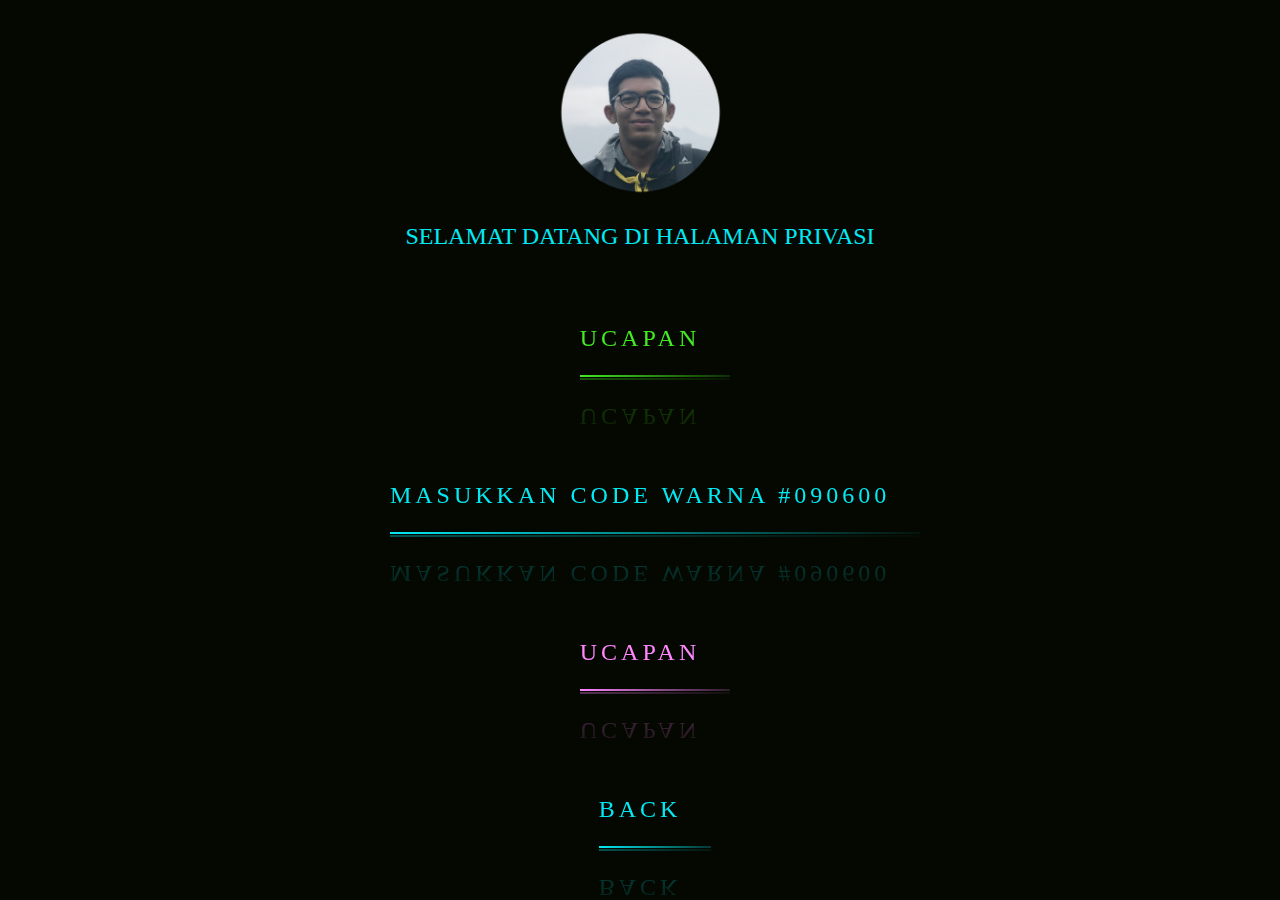
==== index.html @ 53dc3434 "Rename button.html to index.html" ====
<!DOCTYPE html>
<html>
<head>
	<title>Privacy</title>
	<link rel="stylesheet" type="text/css" href="style.css">
</head>
<body>
	
	<p>
		<img src="kecil.png" width="175" height="175">
	</p>
	<s>
		SELAMAT DATANG DI HALAMAN PRIVASI
	</s>
	<a href="https://fajarputraakri.github.io/ucapanku/" target="_blank">
		<span></span>
		<span></span>
		<span></span>
		<span></span>
		UCAPAN
	</a>
	<a href="https://fajarputraakri.github.io/timerlive/" target="_blank">
		<span></span>
		<span></span>
		<span></span>
		<span></span>
		MASUKKAN CODE WARNA #090600
	</a>
	<a href="https://google.com/" target="_blank">
		<span></span>
		<span></span>
		<span></span>
		<span></span>
		UCAPAN
	</a>
	<a href="https://fajarputraakri.github.io/">
		<span></span>
		<span></span>
		<span></span>
		<span></span>
		BACK
	</a>
</body>
</html>
---- style.css ----
*
{
	margin: 0;
	padding:0;
	font-family: consolas;
	box-sizing: border-box;
}
body
{
	display: flex;;
	justify-content: center;
	align-items: center;
	min-height: 100vh;
	flex-direction: column;
	background: #050801;
}
p
{
	position: relative;
	display: inline-block;
	padding: 0px 0px;
	margin: 10px 0;
	color: #03e9f4;
	font-size: 24px;
	text-decoration: none;
	text-transform: uppercase;
	overflow: hidden;
	transition: 0.5s;
	letter-spacing: 0px;
	
}
s
{
	position: relative;
	display: inline-block;
	padding: 0px 0px;
	margin: 10px 0;
	color: #03e9f4;
	font-size: 24px;
	text-decoration: none;
	text-transform: uppercase;
	overflow: hidden;
	transition: 0.5s;
	letter-spacing: 0px;
	
}
a
{
	position: relative;
	display: inline-block;
	padding: 25px 30px;
	margin: 40px 0;
	color: #03e9f4;
	font-size: 24px;
	text-decoration: none;
	text-transform: uppercase;
	overflow: hidden;
	transition: 0.5s;
	letter-spacing: 4px;
	-webkit-box-reflect: below 1px linear-gradient(transparent,#0005);
}
a:nth-child(3)
{
	filter: hue-rotate(290deg);
}
a:nth-child(5)
{
	filter: hue-rotate(110deg);
}
a:hover
{
	background: #03e9f4;
	color: #050801;
	box-shadow: 0 0 5px #30e9f4,
				0 0 25px #30e9f4,
				0 0 50px #30e9f4,
				0 0 200px #30e9f4;
}
a span
{
	position: absolute;
	display: block;
}
a span:nth-child(1)
{
	top: 0;
	left: -100%;
	width: 100%;
	height: 2px;
	background: linear-gradient(90deg,transparent,#03e9f4);
	animation: animate1 1s linear infinite;
}
@keyframes animate1
{
	0%
	{
		left: -100%;
	}
	50%,100%
	{
		left: 100%;
	}
}

a span:nth-child(2)
{
	top: -100%;
	right: 0;
	width: 2px;
	height: 100%;
	background: linear-gradient(180deg,transparent,#03e9f4);
	animation: animate2 1s linear infinite;
	animation-delay: 0.25s;
}
@keyframes animate2
{
	0%
	{
		top: -100%;
	}
	50%,100%
	{
		top: 100%;
	}
}
a span:nth-child(3)
{
	bottom: 0%;
	right: -100;
	width: 100%;
	height: 2px;
	background: linear-gradient(270deg,transparent,#03e9f4);
	animation: animate3 1s linear infinite;
	animation-delay: 0.5s;
}
@keyframes animate3
{
	0%
	{
		right: -100%;
	}
	50%,100%
	{
		right: 100%;
	}
}

a span:nth-child(4)
{
	bottom: -100%;
	left: 0;
	width: 2px;
	height: 100%;
	background: linear-gradient(360deg,transparent,#03e9f4);
	animation: animate4 1s linear infinite;
	animation-delay: 0.75s;
}
@keyframes animate4
{
	0%
	{
		bottom: -100%;
	}
	50%,100%
	{
		bottom: 100%;
	}
}
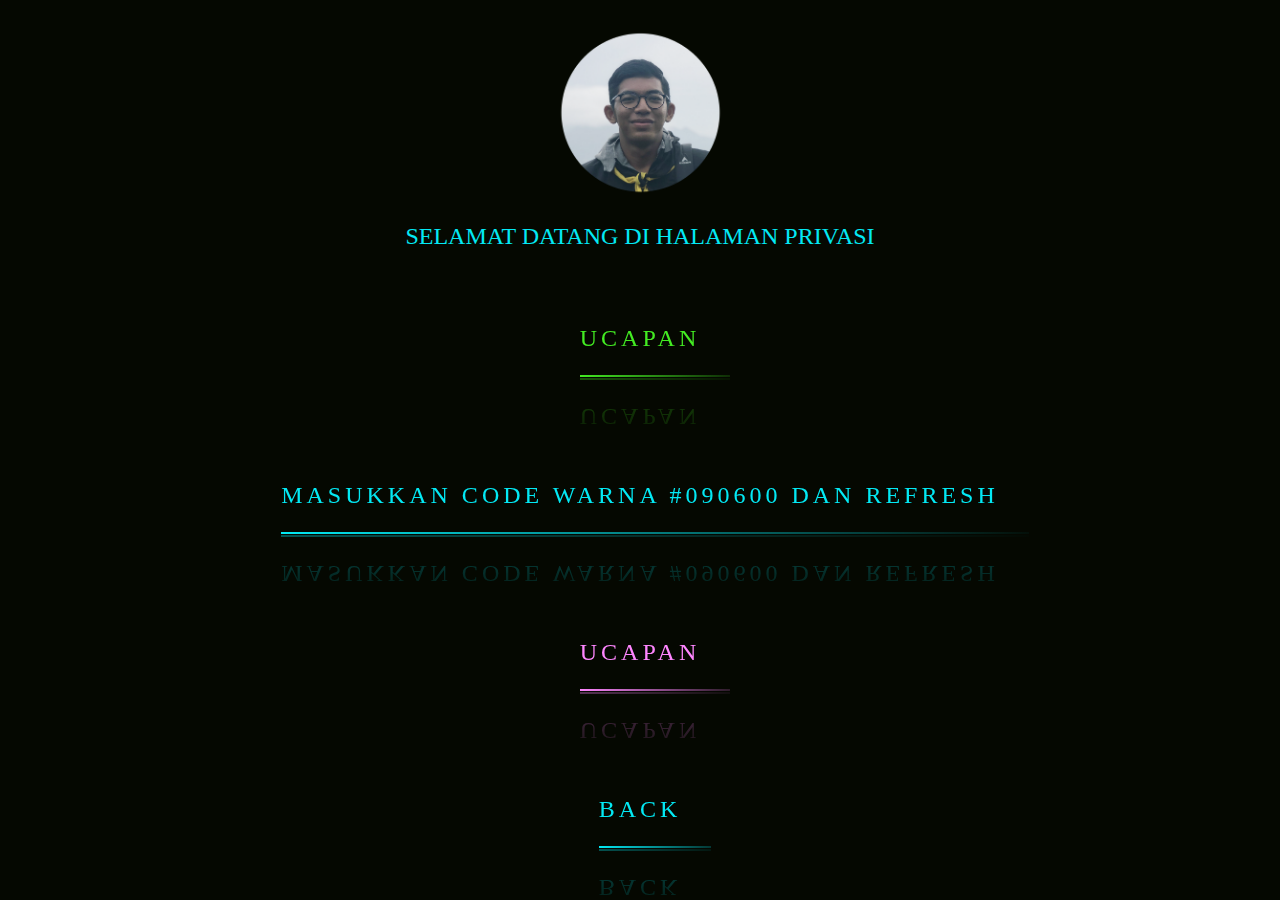
==== commit c8c0220f: "Update index.html" ====
--- a/index.html
+++ b/index.html
@@ -24,7 +24,7 @@
 		<span></span>
 		<span></span>
 		<span></span>
-		MASUKKAN CODE WARNA #090600
+		MASUKKAN CODE WARNA #090600 DAN REFRESH 
 	</a>
 	<a href="https://google.com/" target="_blank">
 		<span></span>
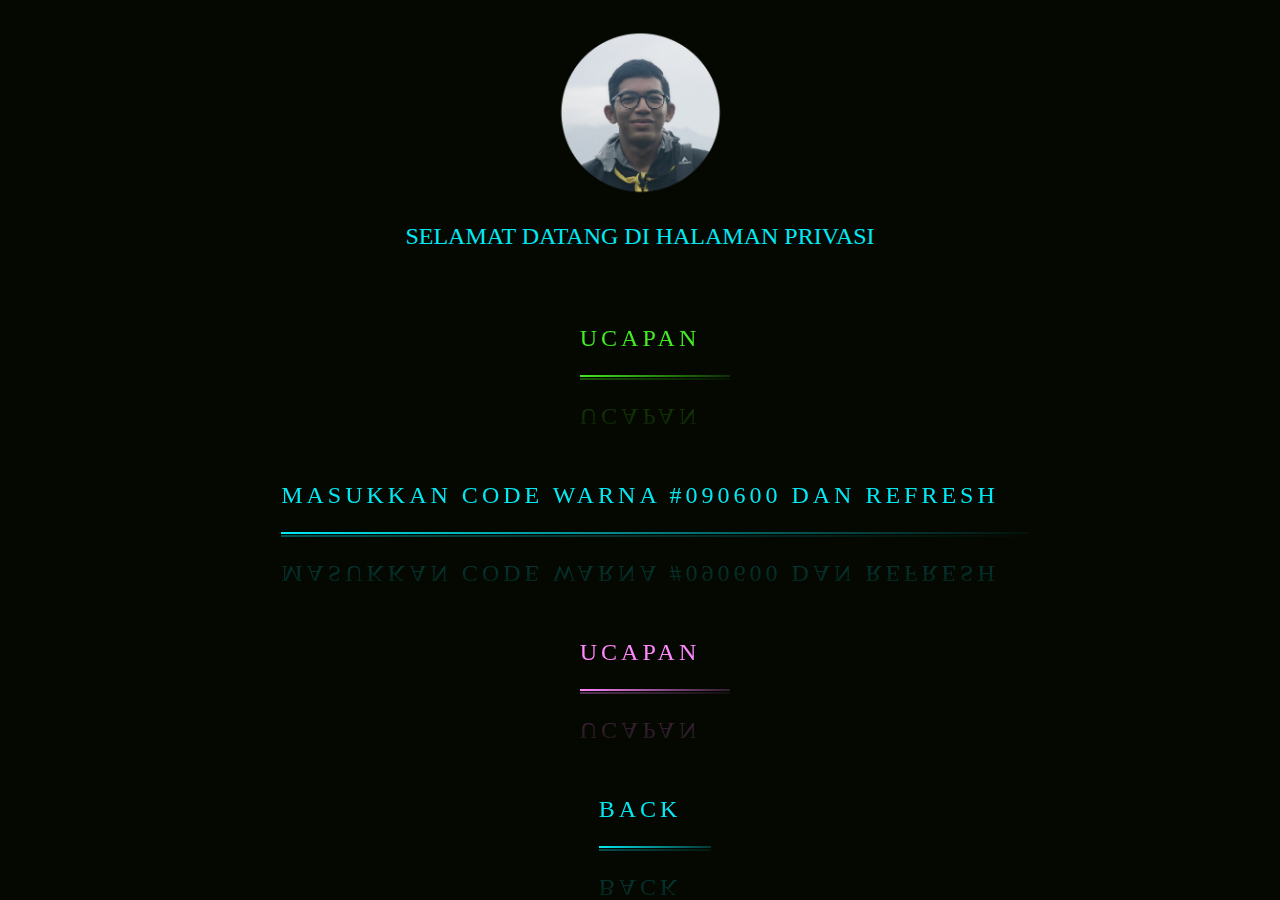
==== commit c2342ab8: "Update index.html" ====
--- a/index.html
+++ b/index.html
@@ -26,7 +26,7 @@
 		<span></span>
 		MASUKKAN CODE WARNA #090600 DAN REFRESH 
 	</a>
-	<a href="https://google.com/" target="_blank">
+	<a href="https://ucapanku.netlify.app/" target="_blank">
 		<span></span>
 		<span></span>
 		<span></span>
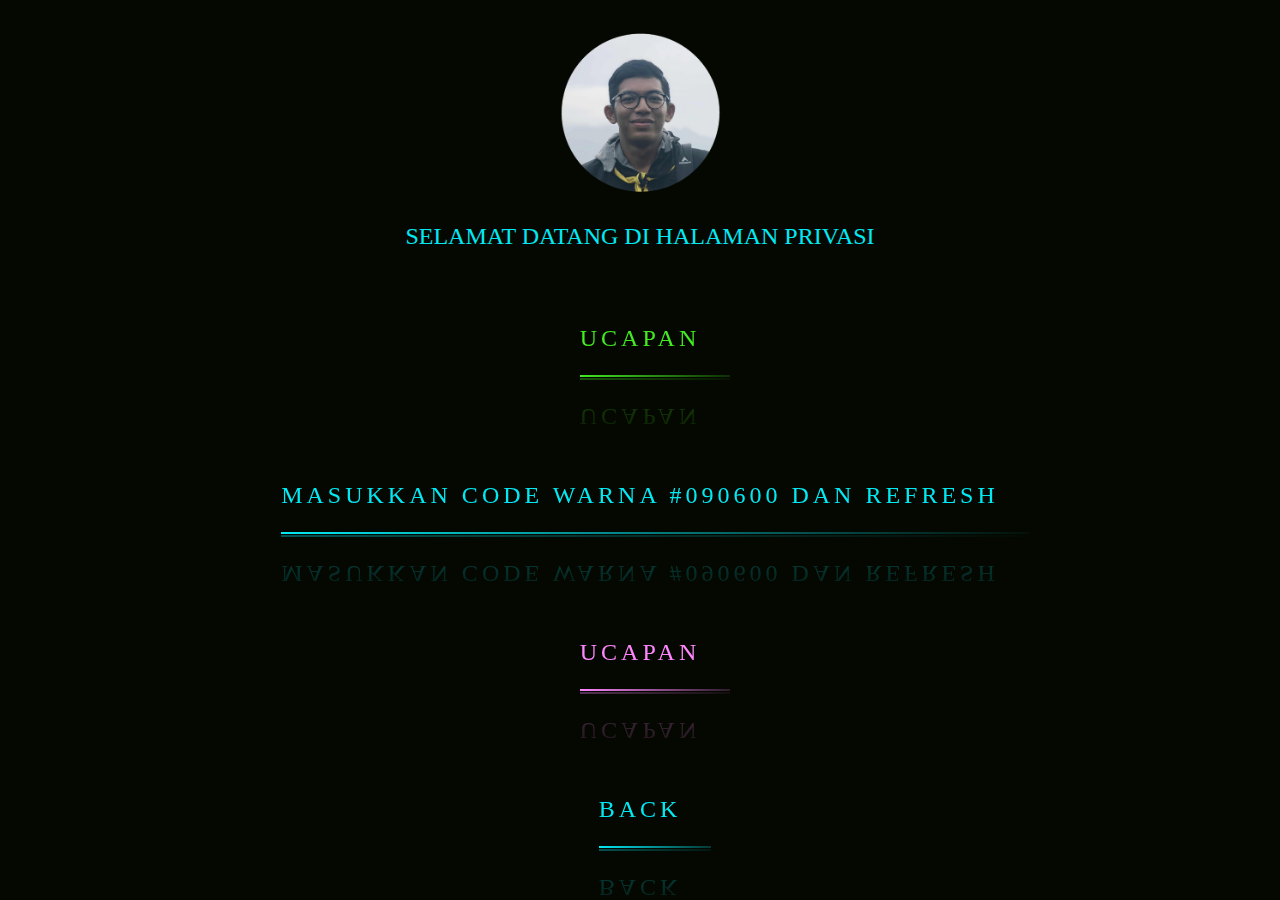
==== commit d88ba69b: "Update index.html" ====
--- a/index.html
+++ b/index.html
@@ -7,7 +7,7 @@
 <body>
 	
 	<p>
-		<img src="kecil.png" width="175" height="175">
+		<img src="kecil1.png" width="175" height="175">
 	</p>
 	<s>
 		SELAMAT DATANG DI HALAMAN PRIVASI
